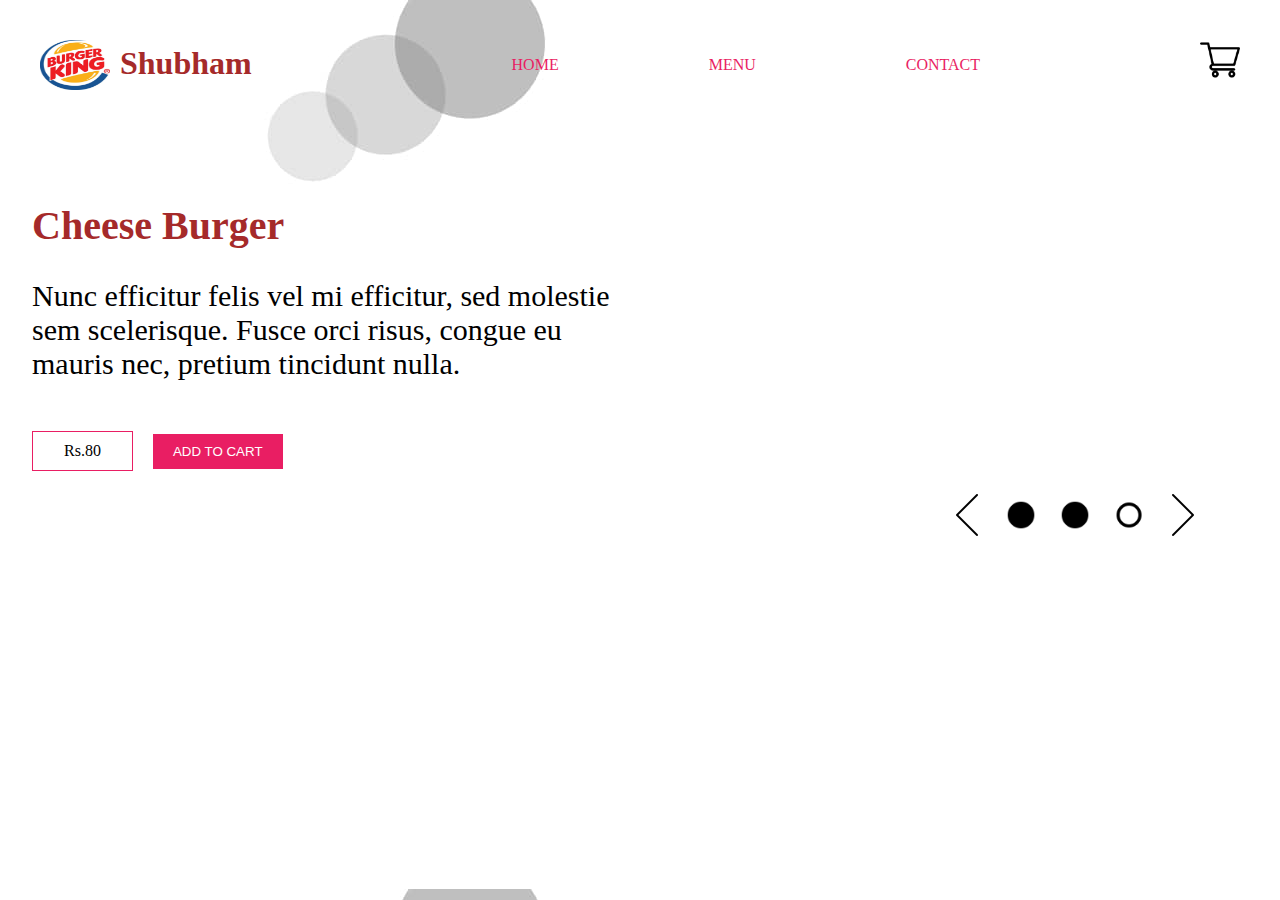
==== index.html @ e9014a72 "burger land page" ====
<!DOCTYPE html>
<html lang="en">
  <head>
    <meta charset="UTF-8"/>
    <meta
      name="viewport"
      content="width=device-width, initial-scale=1.0"/>
    <title>Burger-page</title>
    <link
      rel="stylesheet"
      href="./index.css"/>
  </head>
  <body>
    <header class="main-header">
      <nav class="navigation-bar">
        <div class="logo">
          <img
            src="./images/Burger King Logo.jpeg"
            alt=""
            width="70"
            height="50"/>
          <h1>Shubham</h1>
        </div>
        <ul>
          <li><a href="">HOME</a></li>
          <li><a href="./menu.html">MENU</a></li>
          <li><a href="./form.html">CONTACT</a></li>
        </ul>
        <div>
          <img
            src="./images/shopping-cart (1).png"
            alt=""
            width="40" />
        </div>
      </nav>
    </header>
    <main>
      <section class="section-1">
        <div>
          <h1>Cheese Burger</h1>
          <p>
            Nunc efficitur felis vel mi efficitur, sed molestie<br />
            sem scelerisque. Fusce orci risus, congue eu<br />
            mauris nec, pretium tincidunt nulla.
          </p>

          <div class="price-cart">
            <span class="price">Rs.80</span>
            <button class="cart">add to cart</button>
          </div>
        </div>
<div class="burger-img">
  <img
    src="https://encrypted-tbn0.gstatic.com/images?
q=tbn:ANd9GcS-s_ZbzC-dWy7gVgWURSScuhGTEB4W5hAeKM1BnUnFDy3m9u8ARTKtp8XJeA&
s"
    alt=""/>
</div>
      </section>
<div class="loading">
<img src="./images/backward icon.png" alt="" width="50">
<img src="./images/dot.png" alt="" width="50">
<img src="./images/dot.png" alt="" width="50">
<img src="./images/dot.white.png" alt="" width="50">
<img src="./images/forward icon.png" alt="" width="50">
</div>
    </main>
  </body>
</html>
---- index.css ----
body{ 
background-image: url(./images/backround\ image.jpg);
background-repeat: repeat;
padding: 0;
margin: 0;
box-sizing: border-box;
}
.main-header{
padding: 2.5em;
}

.navigation-bar{ display: flex;
justify-content: space-between;
}
.logo{
color: brown;
display: flex;
justify-content: space-between;
gap: 10px;
}

.logo h1{
margin-top: 5px;
}

.navigation-bar ul{ 
display: flex;
gap: 150px;
}

.navigation-bar ul li{
list-style: none;
}
.navigation-bar ul li a{
text-decoration: none;
color: #e91e63;
}

main{padding: 2em;
/* border: 2px solid green; */
}
.section-1{
/* background-color: red; */
display: flex;
justify-content: space-between;
}

.section-1 h1{ 
font-size: 40px;
color: brown;

}

.section-1 p{ font-size: 30px;
padding-bottom:  20px;
}

.price-cart{ display: flex;
align-items: center;
gap: 20px;
}
.price{padding: 10px 31px;
border: 1px solid #e91e63;

}

.cart{
padding: 10px 20px;
    background-color: #e91e63;
    color:white;
    border: none;
    cursor: pointer;
text-transform: uppercase;
}
.cart:hover{ color: aquamarine;
}


.loading{ 
padding-top: 19px;
padding-left: 910px;
}

.burger-img{ padding: 29px 40px;
}
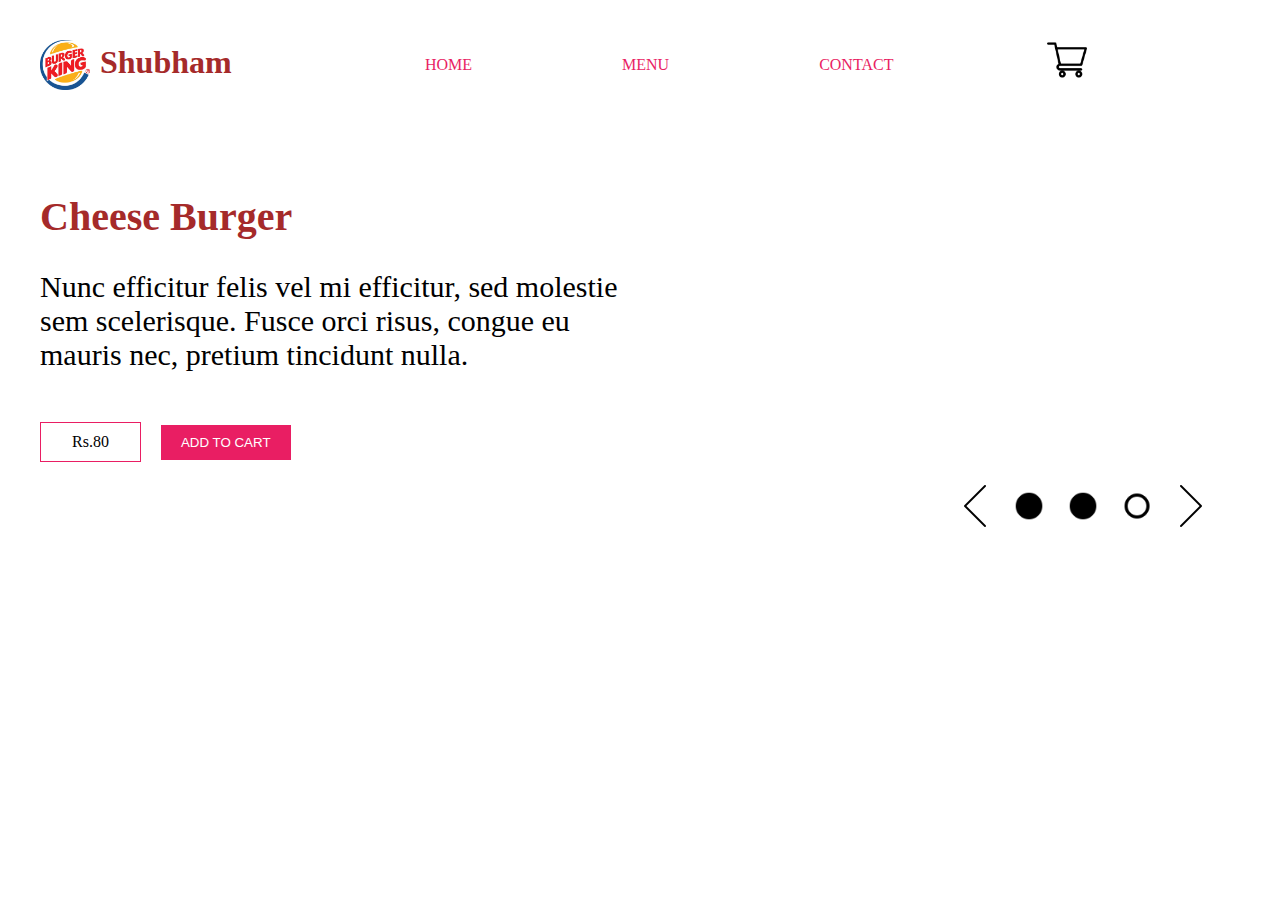
==== commit 0e9a1e54: "mobile responsive" ====
--- a/index.html
+++ b/index.html
@@ -1,14 +1,15 @@
 <!DOCTYPE html>
 <html lang="en">
   <head>
-    <meta charset="UTF-8"/>
+    <meta charset="UTF-8" />
     <meta
       name="viewport"
-      content="width=device-width, initial-scale=1.0"/>
+      content="width=device-width, initial-scale=1.0" />
     <title>Burger-page</title>
     <link
       rel="stylesheet"
-      href="./index.css"/>
+      href="./index.css" />
+<link rel="stylesheet" href="./mobile.css">
   </head>
   <body>
     <header class="main-header">
@@ -16,12 +17,10 @@
         <div class="logo">
           <img
             src="./images/Burger King Logo.jpeg"
-            alt=""
-            width="70"
-            height="50"/>
+            alt=""/>
           <h1>Shubham</h1>
         </div>
-        <ul>
+        <ul class="main-ul">
           <li><a href="">HOME</a></li>
           <li><a href="./menu.html">MENU</a></li>
           <li><a href="./form.html">CONTACT</a></li>
@@ -32,11 +31,21 @@
             alt=""
             width="40" />
         </div>
+        <div class="mobile">
+          <img
+            src="./images/hamburger menu.png"
+            alt=""/>
+          <ul>
+            <li><a href="">HOME</a></li>
+            <li><a href="./menu.html">MENU</a></li>
+            <li><a href="./form.html">CONTACT</a></li>
+          </ul>
+        </div>
       </nav>
     </header>
     <main>
       <section class="section-1">
-        <div>
+        <div class="main-menu">
           <h1>Cheese Burger</h1>
           <p>
             Nunc efficitur felis vel mi efficitur, sed molestie<br />
@@ -49,21 +58,36 @@
             <button class="cart">add to cart</button>
           </div>
         </div>
-<div class="burger-img">
-  <img
-    src="https://encrypted-tbn0.gstatic.com/images?
+        <div class="burger-img">
+          <img
+            src="https://encrypted-tbn0.gstatic.com/images?
 q=tbn:ANd9GcS-s_ZbzC-dWy7gVgWURSScuhGTEB4W5hAeKM1BnUnFDy3m9u8ARTKtp8XJeA&
 s"
-    alt=""/>
-</div>
+            alt="" />
+        </div>
       </section>
-<div class="loading">
-<img src="./images/backward icon.png" alt="" width="50">
-<img src="./images/dot.png" alt="" width="50">
-<img src="./images/dot.png" alt="" width="50">
-<img src="./images/dot.white.png" alt="" width="50">
-<img src="./images/forward icon.png" alt="" width="50">
-</div>
+      <div class="loading">
+        <img
+          src="./images/backward icon.png"
+          alt=""
+          width="50" />
+        <img
+          src="./images/dot.png"
+          alt=""
+          width="50" />
+        <img
+          src="./images/dot.png"
+          alt=""
+          width="50" />
+        <img
+          src="./images/dot.white.png"
+          alt=""
+          width="50" />
+        <img
+          src="./images/forward icon.png"
+          alt=""
+          width="50" />
+      </div>
     </main>
   </body>
 </html>
--- a/index.css
+++ b/index.css
@@ -1,12 +1,10 @@
 body{ 
-background-image: url(./images/backround\ image.jpg);
+
 background-repeat: repeat;
-padding: 0;
-margin: 0;
 box-sizing: border-box;
 }
 .main-header{
-padding: 2.5em;
+padding: 2em;
 }
 
 .navigation-bar{ display: flex;
@@ -20,7 +18,17 @@
 }
 
 .logo h1{
-margin-top: 5px;
+margin-top: 4px;
+}
+
+.logo img{
+ width: 50px;
+height: 50px;
+}
+
+.mobile img{
+width: 40px;
+height: 40px;
 }
 
 .navigation-bar ul{ 
@@ -37,10 +45,9 @@
 }
 
 main{padding: 2em;
-/* border: 2px solid green; */
+
 }
 .section-1{
-/* background-color: red; */
 display: flex;
 justify-content: space-between;
 }
@@ -82,4 +89,5 @@
 }
 
 .burger-img{ padding: 29px 40px;
-}+}
+
--- a/mobile.css
+++ b/mobile.css
@@ -0,0 +1,86 @@
+header nav .mobile img {
+  display: none;
+}
+
+header nav .mobile ul {
+  display: none;
+}
+
+/* for mobile */
+
+@media only screen and (max-width: 600px) {
+  header .main-ul {
+    display: none;
+  }
+
+  header nav .mobile img {
+    display: block;
+    background-color: red;
+  }
+
+  .section-1 {
+    flex-direction: column;
+  }
+
+  .loading {
+    padding-left: 0;
+    margin-top: 30px;
+  }
+
+  .section-1 .burger-img {
+    order: 1;
+  }
+
+  .section-1 .main-menu {
+    order: 2;
+  }
+
+  /* menu-mobile */
+  .food-item img {
+    width: 50%;
+  }
+
+  .food-grid {
+    grid-template-columns: repeat(2, 1fr);
+    gap: 10px;
+  }
+
+  .food-item h2 {
+    padding-right: 0;
+  }
+
+  .food-item p {
+    padding-right: 0;
+  }
+
+  /* form-mobile */
+
+  .flex {
+    display: block;
+    width: 50%;
+height: 50vh
+background-color:rgba(59, 120, 80, 0.3);;
+  }
+
+.container{
+background-color: white;
+}
+  .signup-form {
+width:290px;
+  }
+
+.signup-form h2{
+margin-bottom: 10px;
+}
+
+.form-group input{
+width: 90%;
+
+}
+
+.form-group select,button
+{
+
+width: 96.9%;
+}
+}
